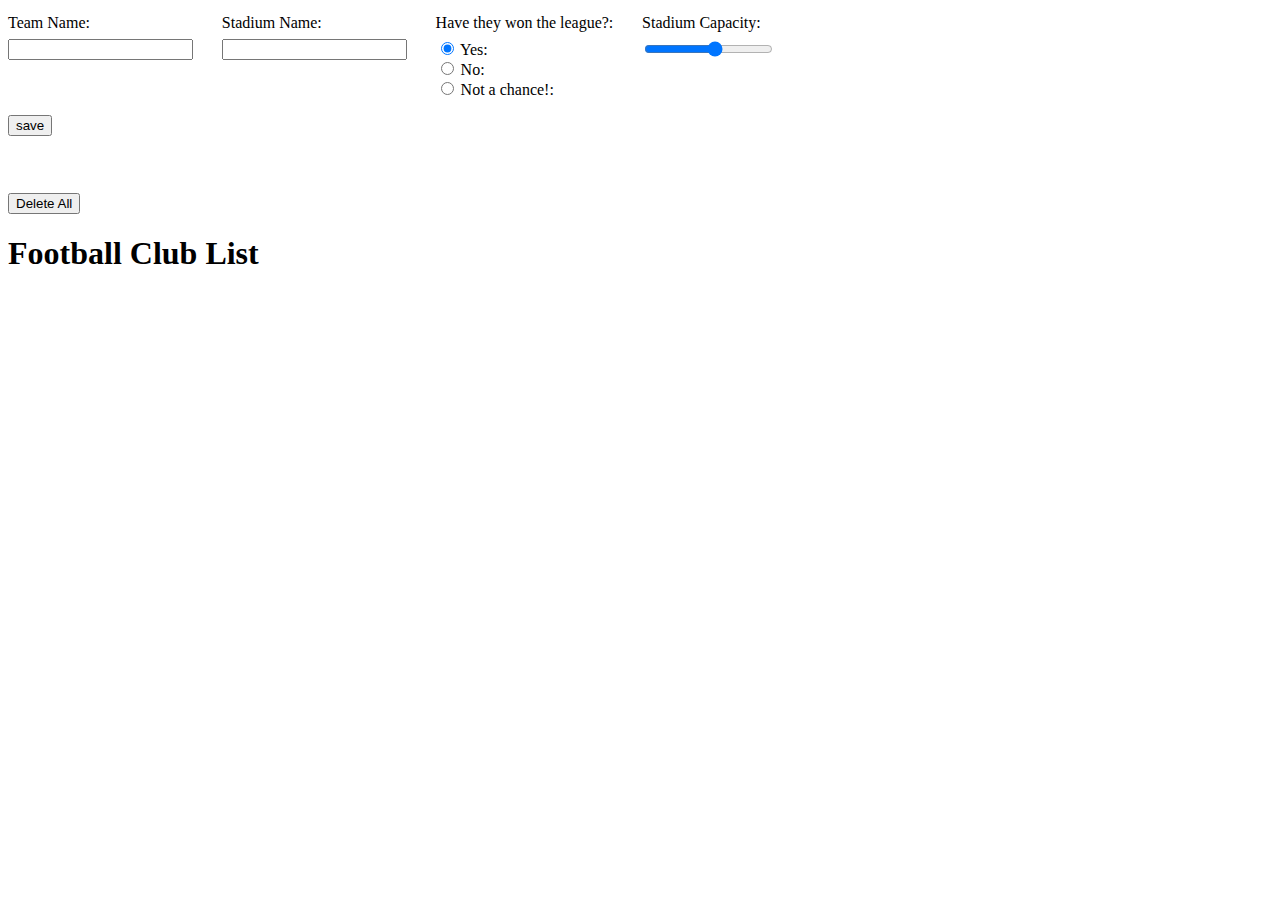
==== Wk6HW/index.html @ 29fbdba6 "first commit" ====
<!DOCTYPE html>
<html lang="en" dir="ltr">
  <head>
    <meta charset="utf-8">
    <title>TEST</title>
    <link rel="stylesheet" type="text/css" media="screen" href="css/main.css" />
    <script src="js/app.js"></script>
  </head>
  <body>
    <form id="new-item-form">
      <div id="form-wrapper">
        <div class="form-item">
          <label for="team" class="primary">Team Name</label>
          <input type="text" id="team" required/>
        </div>

        <div class="form-item">
          <label for="stadium" class="primary">Stadium Name</label>
          <input type="text" id="stadium" required/>
        </div>

        <div class="form-item">
          <label for="leagueWin" class="primary">Have they won the league?</label>
          <div>
              <input type="radio" id="yes" name="win" value="Have won the league" checked/>
              <label for="yes">Yes</label>
          </div>

          <div>
              <input type="radio" id="no" name="win" value="Never won the league" />
              <label for="no">No</label>
          </div>

          <div>
              <input type="radio" id="Nochance" name="win" value="Not a chance of <br/>winning the league!" />
              <label for="Nochance">Not a chance!</label>
          </div>
        </div>

        <div class="form-item">
          <label for="capacity" class="primary">Stadium Capacity</label>
          <input type="range" min = "10000" max = "100000" step = "10000" id="capacity" required/>
        </div>
      </div>
      <input type="submit" value="save"/>
    </form>

    <pre id="log">
    </pre>

      <button id="delete-all">Delete All</button>

      <h1>Football Club List</h1>
      <div id="club-list"></div>

  </body>
</html>
---- Wk6HW/css/main.css ----
body {
  font-family: Verdana;
}

#form-wrapper {
  width: 100%;
  display: flex;
  flex-direction: row;
}

.form-item {
  margin-right: 1.8rem;
}

label.primary {
  display: block;
  margin: 0.4em 0;
}

label::after {
  content: ":";
}

button, input[type="submit"] {
  margin-top: 1rem;
}

#reading-list {
  display: flex;
  flex-wrap: wrap;
  list-style-type: none;
}

.reading-list-item {
  margin: 0.5rem 0.5rem;
  padding: 0.5rem 0.8rem;
  border: 1px solid #20437c;
  border-radius: 5%;
  background: #ddeaff;
}
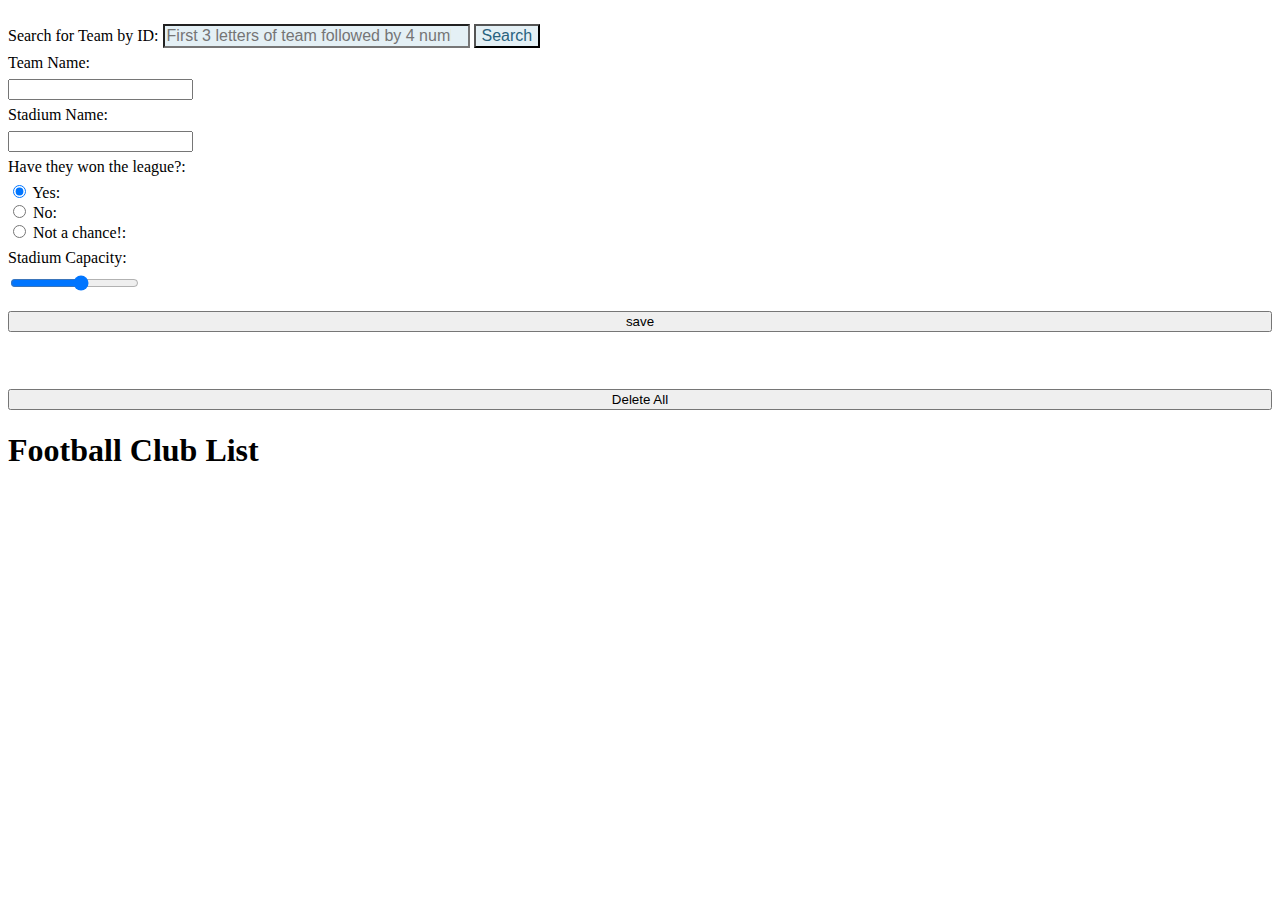
==== commit 9a2974a8: "search function added" ====
--- a/Wk6HW/index.html
+++ b/Wk6HW/index.html
@@ -1,57 +1,67 @@
 <!DOCTYPE html>
 <html lang="en" dir="ltr">
-  <head>
-    <meta charset="utf-8">
-    <title>TEST</title>
-    <link rel="stylesheet" type="text/css" media="screen" href="css/main.css" />
-    <script src="js/app.js"></script>
-  </head>
-  <body>
-    <form id="new-item-form">
-      <div id="form-wrapper">
-        <div class="form-item">
-          <label for="team" class="primary">Team Name</label>
-          <input type="text" id="team" required/>
-        </div>
+<head>
+  <meta charset="utf-8">
+  <title>TEST</title>
+  <link rel="stylesheet" type="text/css" media="screen" href="css/main.css" />
+  <script src="js/app.js"></script>
+  <form id="new-item-form">
+    <div id="form-wrapper">
+      <div class="search-control">
+        <label for="mySearch">Search for Team by ID</label>
+        <input type="search" id="mySearch" name="q"
+        placeholder="First 3 letters of team followed by 4 numbers from year founded"
+        size="30" pattern="[A-z]{3}[0-9]{4}">
+        <button>Search</button>
+        <span class="validity"></span>
+      </div>
+    </head>
+    <body>
+      <form id="new-item-form">
+        <div id="form-wrapper">
+          <div class="form-item">
+            <label for="team" class="primary">Team Name</label>
+            <input type="text" id="team" required/>
+          </div>
 
-        <div class="form-item">
-          <label for="stadium" class="primary">Stadium Name</label>
-          <input type="text" id="stadium" required/>
-        </div>
+          <div class="form-item">
+            <label for="stadium" class="primary">Stadium Name</label>
+            <input type="text" id="stadium" required/>
+          </div>
 
-        <div class="form-item">
-          <label for="leagueWin" class="primary">Have they won the league?</label>
-          <div>
+          <div class="form-item">
+            <label for="leagueWin" class="primary">Have they won the league?</label>
+            <div>
               <input type="radio" id="yes" name="win" value="Have won the league" checked/>
               <label for="yes">Yes</label>
+            </div>
+
+            <div>
+              <input type="radio" id="no" name="win" value="Never won the league" />
+              <label for="no">No</label>
+            </div>
+
+            <div>
+              <input type="radio" id="Nochance" name="win" value="Not a chance of winning the league!" />
+              <label for="Nochance">Not a chance!</label>
+            </div>
           </div>
 
-          <div>
-              <input type="radio" id="no" name="win" value="Never won the league" />
-              <label for="no">No</label>
+          <div class="form-item">
+            <label for="capacity" class="primary">Stadium Capacity</label>
+            <input type="range" min = "10000" max = "100000" step = "10000" id="capacity" required/>
           </div>
 
-          <div>
-              <input type="radio" id="Nochance" name="win" value="Not a chance of <br/>winning the league!" />
-              <label for="Nochance">Not a chance!</label>
-          </div>
-        </div>
+          <input type="submit" value="save"/>
+        </form>
 
-        <div class="form-item">
-          <label for="capacity" class="primary">Stadium Capacity</label>
-          <input type="range" min = "10000" max = "100000" step = "10000" id="capacity" required/>
-        </div>
-      </div>
-      <input type="submit" value="save"/>
-    </form>
+        <pre id="log">
+        </pre>
 
-    <pre id="log">
-    </pre>
+        <button id="delete-all">Delete All</button>
 
-      <button id="delete-all">Delete All</button>
+        <h1>Football Club List</h1>
+        <div id="club-list"></div>
 
-      <h1>Football Club List</h1>
-      <div id="club-list"></div>
-
-  </body>
-</html>
+      </body>
+      </html>
--- a/Wk6HW/css/main.css
+++ b/Wk6HW/css/main.css
@@ -1,3 +1,14 @@
+head {
+  font-family: Verdana;
+}
+
+.search-control > input,
+.search-control > button {
+  background-color: #e4f0f5;
+  color: #29627e;
+  font-size: 1.0rem;
+}
+
 body {
   font-family: Verdana;
 }
@@ -5,7 +16,7 @@
 #form-wrapper {
   width: 100%;
   display: flex;
-  flex-direction: row;
+  flex-direction: column;
 }
 
 .form-item {
@@ -13,7 +24,7 @@
 }
 
 label.primary {
-  display: block;
+  display: flex;
   margin: 0.4em 0;
 }
 
@@ -25,16 +36,16 @@
   margin-top: 1rem;
 }
 
-#reading-list {
+#club-list {
   display: flex;
   flex-wrap: wrap;
   list-style-type: none;
 }
 
-.reading-list-item {
+.club-list-item {
   margin: 0.5rem 0.5rem;
   padding: 0.5rem 0.8rem;
   border: 1px solid #20437c;
   border-radius: 5%;
-  background: #ddeaff;
+  background: #ccffcc;
 }
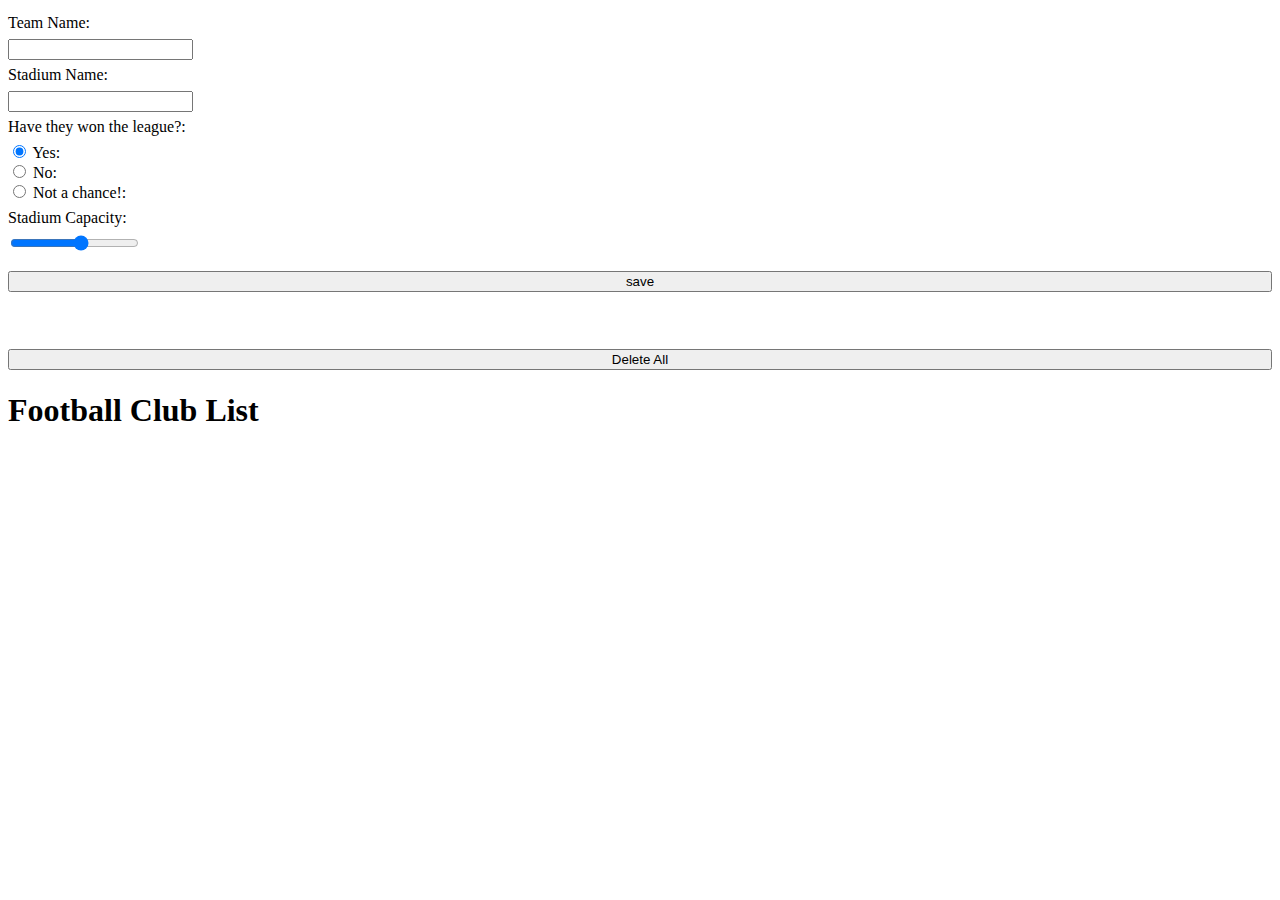
==== commit 60158857: "search commented out" ====
--- a/Wk6HW/index.html
+++ b/Wk6HW/index.html
@@ -5,18 +5,21 @@
   <title>TEST</title>
   <link rel="stylesheet" type="text/css" media="screen" href="css/main.css" />
   <script src="js/app.js"></script>
-  <form id="new-item-form">
+
+</head>
+<body>
+  <!-- <form role="search">
     <div id="form-wrapper">
       <div class="search-control">
         <label for="mySearch">Search for Team by ID</label>
         <input type="search" id="mySearch" name="q"
-        placeholder="First 3 letters of team followed by 4 numbers from year founded"
-        size="30" pattern="[A-z]{3}[0-9]{4}">
+        placeholder="search here..."
+        size="30">
+        pattern="[A-z]{3}[0-9]{4}">
         <button>Search</button>
         <span class="validity"></span>
-      </div>
-    </head>
-    <body>
+      </div> -->
+
       <form id="new-item-form">
         <div id="form-wrapper">
           <div class="form-item">
--- a/Wk6HW/css/main.css
+++ b/Wk6HW/css/main.css
@@ -1,4 +1,10 @@
 head {
+  font-family: Verdana;
+}
+
+
+
+body {
   font-family: Verdana;
 }
 
@@ -6,11 +12,7 @@
 .search-control > button {
   background-color: #e4f0f5;
   color: #29627e;
-  font-size: 1.0rem;
-}
-
-body {
-  font-family: Verdana;
+  font-size: 1.rem;
 }
 
 #form-wrapper {
